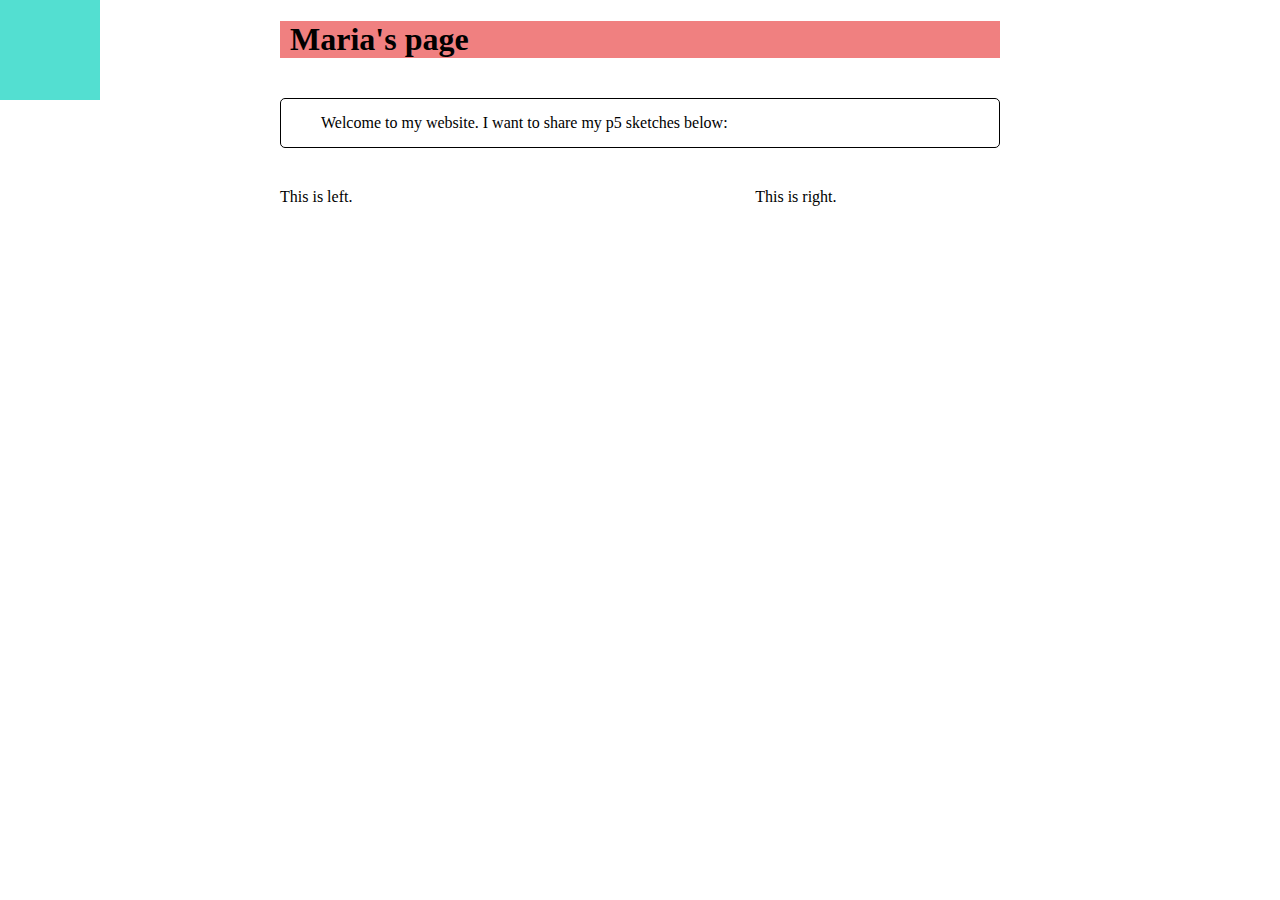
==== project_3/index.html @ efc0cbe0 "Initial commit" ====
<!DOCTYPE html>
<html lang="en">
<head>
    <meta charset="UTF-8">
    <meta http-equiv="X-UA-Compatible" content="IE=edge">
    <meta name="viewport" content="width=device-width, initial-scale=1.0">
    <title>Maria's Website</title>
    <style>
        #container{
            width: 720px;
            margin: 0 auto;
        }
        h1{
            padding-left: 10px;
            background-color: lightcoral;
        }
        p{
            padding: 15px 40px;
            border: 1px solid black;
            border-radius: 5px;
            margin: 40px 0;
        }
        .column{
        width: 33%;
          float: left;  
        }
        #nav{
            position: absolute;
            left: 0px;
            top: 0px; 
            width: 100px;
            height: 100px;
            background-color: rgb(83, 223, 209);
        }
    </style>
</head>
<body>
    <div id="nav">
    </div>
   <div id="container">
<h1>Maria's page</h1>
<p>Welcome to my website. I want to share my p5 sketches below:</p>
<div class="column">
This is left.
</div>
<div class="column">
    <img src="" alt="">
</div>
<div class="column">
This is right.
</div>
   </div>
</body>
</html>
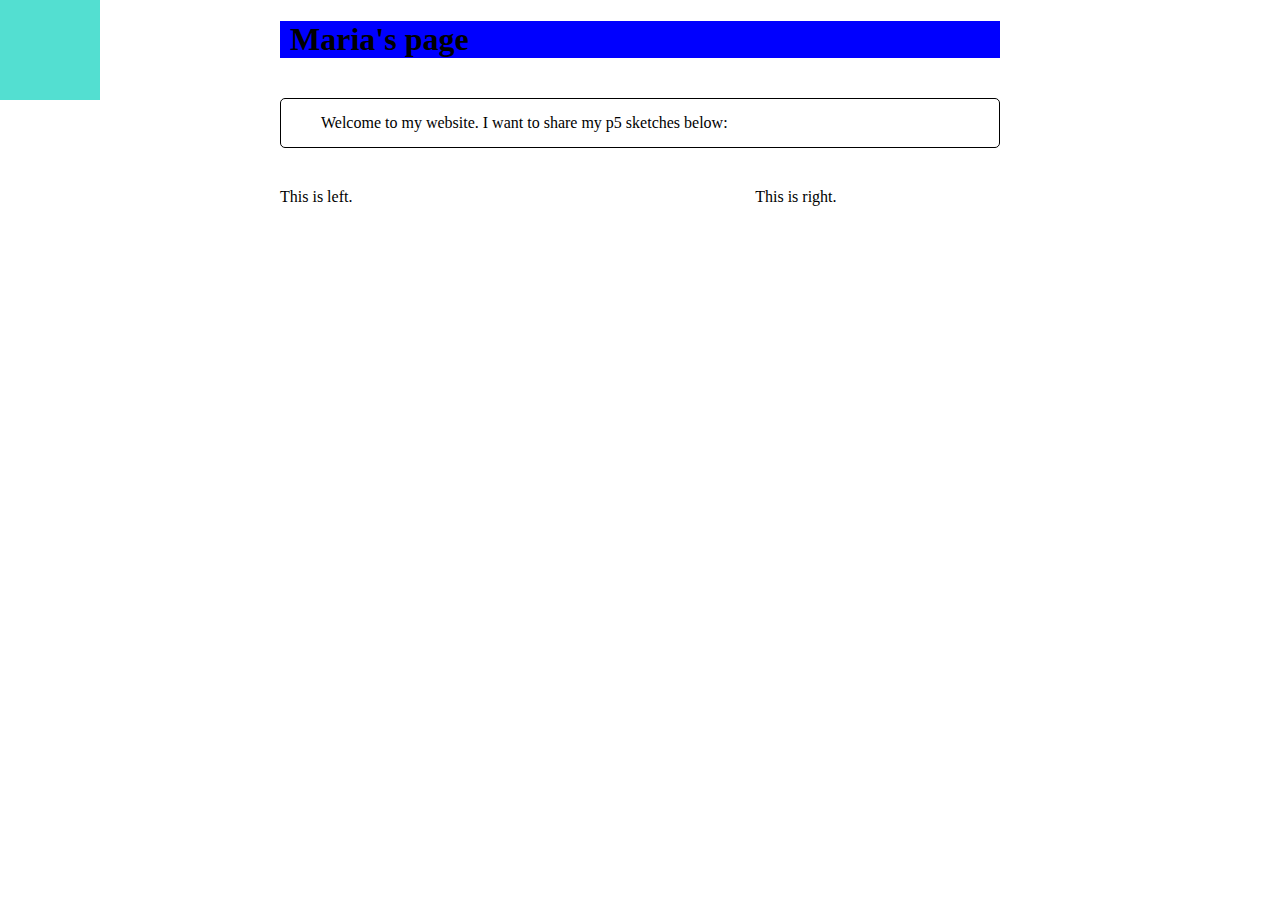
==== commit d1d67707: "Update index.html" ====
--- a/project_3/index.html
+++ b/project_3/index.html
@@ -12,7 +12,7 @@
         }
         h1{
             padding-left: 10px;
-            background-color: lightcoral;
+            background-color: blue;
         }
         p{
             padding: 15px 40px;
